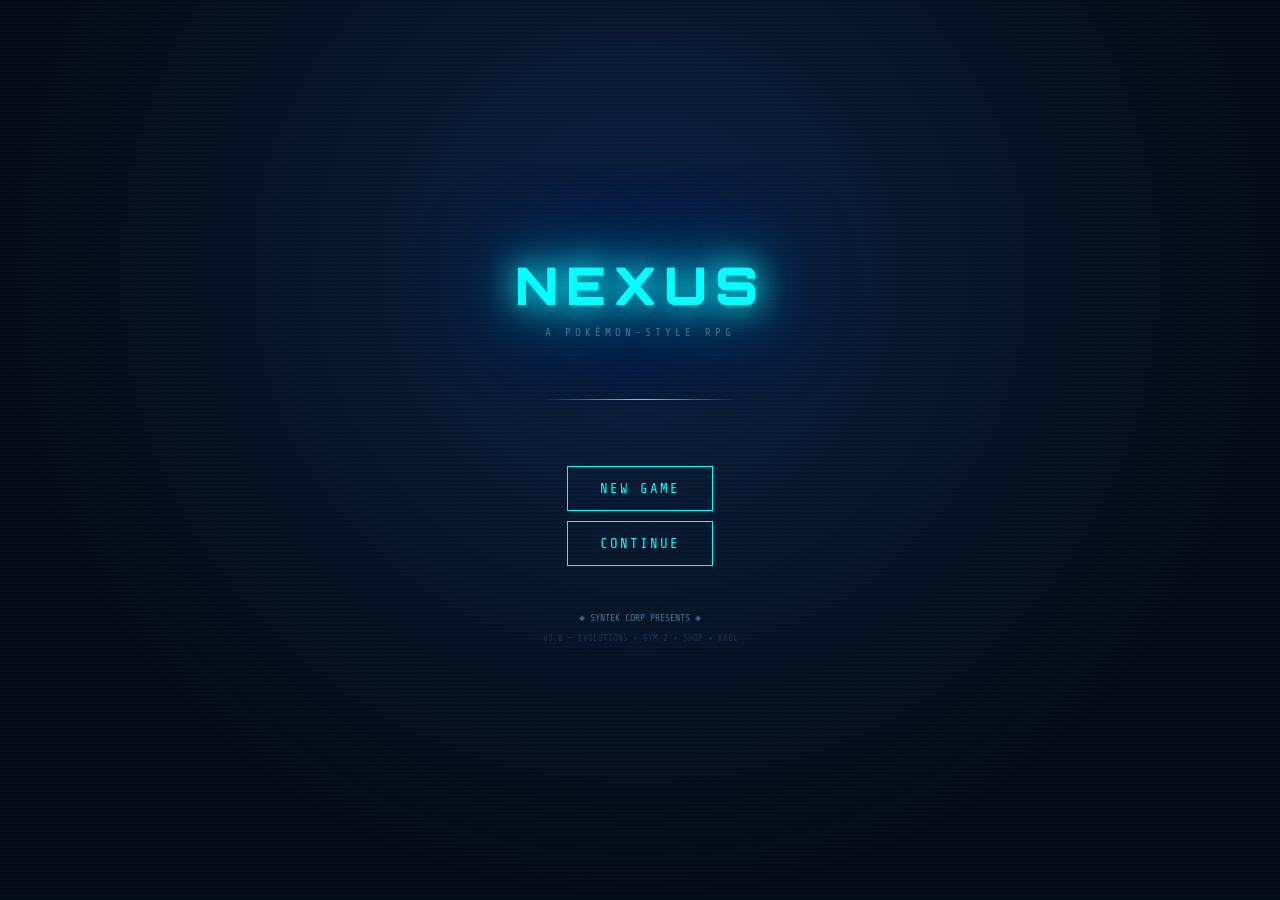
==== index.html @ 81ac3ad4 "Add files via upload" ====
<!DOCTYPE html>
<html lang="en">
<head>
<meta charset="UTF-8">
<meta name="viewport" content="width=device-width, initial-scale=1.0, user-scalable=no">
<title>NEXUS — A Pokémon-Style RPG</title>
<link rel="stylesheet" href="style.css">
</head>
<body>
  <div class="scan-line"></div>

  <!-- TITLE -->
  <div id="screen-title" class="screen active">
    <div class="title-logo">NEXUS</div>
    <div class="title-sub">A POKÉMON-STYLE RPG</div>
    <div class="title-deco"></div>
    <button class="btn" onclick="startGame()">NEW GAME</button>
    <button class="btn" onclick="loadGame()" style="margin-top:4px;">CONTINUE</button>
    <div style="font-size:10px;color:var(--textdim);margin-top:36px;text-align:center;line-height:2;">
      ◈ SYNTEK CORP PRESENTS ◈<br>
      <span style="font-size:9px;color:#1a3050;">v3.0 — EVOLUTIONS + GYM 2 + SHOP + KAEL</span>
    </div>
  </div>

  <!-- INTRO CINEMATIC -->
  <div id="screen-intro" class="screen">
    <div class="intro-art" id="intro-art">
      <span id="intro-emoji">🌆</span>
      <div class="intro-speaker" id="intro-speaker">NARRATOR</div>
    </div>
    <div class="dialogue-box">
      <div class="dialogue-text" id="dialogue-text"></div>
      <div class="dialogue-continue" id="dialogue-continue" onclick="advanceDialogue()">TAP TO CONTINUE ▼</div>
    </div>
  </div>

  <!-- NAME ENTRY -->
  <div id="screen-name" class="screen">
    <div class="name-title">IDENTIFY YOURSELF, TRAINER</div>
    <div style="font-size:11px;color:var(--textdim);margin-bottom:20px;text-align:center;line-height:2;">
      Professor Ada needs to know<br>who she's dealing with.
    </div>
    <input class="name-input" id="name-input" type="text" maxlength="10"
      placeholder="YOUR NAME" autocomplete="off" spellcheck="false">
    <button class="btn" onclick="confirmName()" style="margin-top:20px;">CONFIRM</button>
  </div>

  <!-- STARTER SELECTION -->
  <div id="screen-starter" class="screen">
    <div class="starter-title">CHOOSE YOUR PARTNER</div>
    <div style="font-size:11px;color:var(--textdim);text-align:center;line-height:1.8;margin-bottom:12px;">
      Three Pokémon. Only one is yours.<br>They can sense your intentions.
    </div>
    <div class="starter-cards">
      <div class="starter-card" onclick="selectStarter(0)" id="card-0">
        <div class="starter-emoji">🌿</div>
        <div class="starter-name">SPROUTEX</div>
        <div class="starter-type">Grass/Steel</div>
        <div class="starter-desc">Patient and defensive. Razor-sharp metal leaves.</div>
      </div>
      <div class="starter-card" onclick="selectStarter(1)" id="card-1">
        <div class="starter-emoji">🔥</div>
        <div class="starter-name">EMBRIT</div>
        <div class="starter-type">Fire/Electric</div>
        <div class="starter-desc">Brave and reckless. Plasma vents on its back.</div>
      </div>
      <div class="starter-card" onclick="selectStarter(2)" id="card-2">
        <div class="starter-emoji">💧</div>
        <div class="starter-name">AQUIBIT</div>
        <div class="starter-type">Water/Psychic</div>
        <div class="starter-desc">Calm and intelligent. Neural interface fin.</div>
      </div>
    </div>
    <div id="starter-confirm" style="display:none;flex-direction:column;align-items:center;gap:10px;margin-top:14px;width:100%;">
      <div id="starter-confirm-text" style="font-size:11px;color:var(--accent);text-align:center;line-height:1.8;"></div>
      <button class="btn" onclick="confirmStarter()">CHOOSE THIS PARTNER</button>
      <button class="btn btn-pink btn-sm" onclick="cancelStarter()">GO BACK</button>
    </div>
  </div>

  <!-- OVERWORLD -->
  <div id="screen-overworld" class="screen">
    <div class="ow-header">
      <div class="ow-location" id="ow-location">BOOTVILLE</div>
      <div class="ow-party-info" id="ow-party-info"></div>
    </div>
    <canvas id="map-canvas"></canvas>
    <div class="ow-controls">
      <button class="dpad-btn dpad-up"    ontouchstart="e=>e.preventDefault()" onclick="move('up')">▲</button>
      <button class="dpad-btn dpad-left"  onclick="move('left')">◀</button>
      <button class="dpad-btn dpad-down"  onclick="move('down')">▼</button>
      <button class="dpad-btn dpad-right" onclick="move('right')">▶</button>
      <button class="dpad-btn btn-bag"    onclick="openBag()">BAG</button>
      <button class="dpad-btn btn-party"  onclick="openParty()">👥</button>
      <button class="dpad-btn btn-menu"   onclick="openMenu()">MENU / SAVE</button>
    </div>
  </div>

  <!-- NPC DIALOGUE -->
  <div id="screen-npc" class="screen">
    <div class="npc-scene" id="npc-scene">
      <span id="npc-emoji" style="font-size:72px;">👩‍🔬</span>
      <div class="intro-speaker" id="npc-speaker">???</div>
    </div>
    <div class="npc-dialogue-box">
      <div class="dialogue-text" id="npc-text" style="font-size:13px;"></div>
      <div id="npc-choices" style="margin-top:10px;"></div>
      <div class="dialogue-continue" id="npc-continue" onclick="advanceNPC()" style="margin-top:10px;">TAP TO CONTINUE ▼</div>
    </div>
  </div>

  <!-- BATTLE -->
  <div id="screen-battle" class="screen">
    <div class="battle-scene" id="battle-scene">
      <div class="battle-bg-grid" id="battle-bg"></div>
      <div style="position:absolute;top:14px;left:14px;">
        <div class="battle-info">
          <div class="battle-pname" id="enemy-name">GLITCHLING</div>
          <div class="battle-level" id="enemy-level">Lv.3</div>
          <div class="hp-bar-wrap">
            <div class="hp-label"><span>HP</span><span id="enemy-hp-text">20/20</span></div>
            <div class="hp-bar"><div class="hp-fill" id="enemy-hp-bar" style="width:100%"></div></div>
          </div>
        </div>
      </div>
        <div style="position:absolute;top:14px;right:20px;">
          <div class="battle-sprite enemy-sprite" id="enemy-sprite"></div>
        </div>
        <div style="position:absolute;bottom:14px;left:20px;">
          <div class="battle-sprite" id="player-sprite"></div>
        </div>
      <div style="position:absolute;bottom:14px;right:14px;">
        <div class="battle-info">
          <div class="battle-pname" id="player-battle-name">SPROUTEX</div>
          <div class="battle-level" id="player-battle-level">Lv.5</div>
          <div class="hp-bar-wrap">
            <div class="hp-label"><span>HP</span><span id="player-hp-text">30/30</span></div>
            <div class="hp-bar"><div class="hp-fill" id="player-hp-bar" style="width:100%"></div></div>
          </div>
        </div>
      </div>
      <!-- catch ball animation overlay -->
      <div class="catch-ball" id="catch-ball">🔵</div>
    </div>

    <div class="battle-log">
      <div class="battle-log-text" id="battle-log">Battle started!</div>
    </div>

    <div class="battle-actions" id="battle-actions">
      <div class="battle-menu-label">WHAT WILL YOU DO?</div>
      <div class="battle-main-menu">
        <button class="main-menu-btn" onclick="showMoveMenu()">⚔ FIGHT</button>
        <button class="main-menu-btn" id="btn-catch" onclick="openCatchMenu()">🔵 CATCH</button>
        <button class="main-menu-btn" onclick="openBagInBattle()">💊 BAG</button>
        <button class="main-menu-btn" onclick="openSwitchMenu()">👥 SWITCH</button>
        <button class="main-menu-btn" id="btn-run" onclick="tryRun()" style="grid-column:1/-1;">↩ RUN</button>
      </div>
    </div>

    <div class="battle-actions" id="battle-moves" style="display:none;">
      <div class="battle-menu-label">CHOOSE A MOVE</div>
      <div class="move-grid" id="move-grid"></div>
      <button class="btn btn-pink btn-sm" onclick="hideMoveMenu()" style="margin-top:6px;width:100%;">← BACK</button>
    </div>

    <div class="battle-actions" id="battle-catch-menu" style="display:none;">
      <div class="battle-menu-label">THROW WHICH BALL?</div>
      <div id="ball-options" style="display:flex;flex-direction:column;gap:6px;"></div>
      <button class="btn btn-pink btn-sm" onclick="hideCatchMenu()" style="margin-top:6px;width:100%;">← BACK</button>
    </div>

    <div class="battle-actions" id="battle-bag-menu" style="display:none;">
      <div class="battle-menu-label">USE AN ITEM</div>
      <div id="battle-bag-options" style="display:flex;flex-direction:column;gap:6px;overflow-y:auto;max-height:140px;"></div>
      <button class="btn btn-pink btn-sm" onclick="hideBagInBattle()" style="margin-top:6px;width:100%;">← BACK</button>
    </div>

    <div class="battle-actions" id="battle-switch-menu" style="display:none;">
      <div class="battle-menu-label">SWITCH POKÉMON</div>
      <div id="switch-options" style="display:flex;flex-direction:column;gap:6px;overflow-y:auto;max-height:160px;"></div>
      <button class="btn btn-pink btn-sm" onclick="hideSwitchMenu()" style="margin-top:6px;width:100%;">← BACK</button>
    </div>
  </div>

  <!-- RESULT -->
  <div id="screen-result" class="screen">
    <div class="result-title" id="result-title">VICTORY!</div>
    <div class="result-detail" id="result-detail"></div>
    <button class="btn" id="result-btn" onclick="afterBattle()">CONTINUE</button>
  </div>

  <!-- BAG -->
  <div id="screen-bag" class="screen">
    <div class="bag-header">
      <div class="bag-title">BAG</div>
      <button class="btn btn-sm btn-pink" onclick="closeBag()">✕ CLOSE</button>
    </div>
    <div class="bag-list" id="bag-list"></div>
  </div>

  <!-- PARTY -->
  <div id="screen-party" class="screen">
    <div class="party-header">
      <div class="party-title">YOUR PARTY</div>
      <button class="btn btn-sm" onclick="closeParty()" style="border-color:#aa88ff;color:#aa88ff;">✕ CLOSE</button>
    </div>
    <div class="party-list" id="party-list"></div>
  </div>

  <!-- BADGES -->
  <div id="screen-badges" class="screen">
    <div class="badges-title">BADGE CASE</div>
    <div class="badge-grid" id="badge-grid"></div>
    <button class="btn btn-sm btn-pink" onclick="showScreen('overworld');drawMap();" style="margin-top:12px;">← BACK</button>
  </div>

  <!-- POKÉMON CENTER -->
  <div id="screen-center" class="screen">
    <div style="font-size:60px;">🏥</div>
    <div class="center-title">POKÉMON CENTER</div>
    <div style="font-size:12px;color:var(--textdim);text-align:center;line-height:2;">
      Nurse Joy will restore<br>your Pokémon to full health.
    </div>
    <button class="btn" onclick="healParty()">HEAL PARTY</button>
    <button class="btn btn-pink btn-sm" onclick="showScreen('overworld');drawMap();">← EXIT</button>
  </div>

  <!-- GYM INTRO -->
  <div id="screen-gym" class="screen">
    <div class="gym-header">
      <div class="gym-badge-preview" id="gym-badge-emoji">⚡</div>
      <div>
        <div class="gym-title" id="gym-title">GRIDLOCK GYM</div>
        <div style="font-size:10px;color:var(--textdim);letter-spacing:2px;" id="gym-subtitle">LEADER: ZARA — ELECTRIC TYPE</div>
      </div>
    </div>
    <div style="flex:1;display:flex;align-items:center;justify-content:center;font-size:80px;" id="gym-leader-emoji">👩</div>
    <div style="padding:20px;background:var(--panel);border-top:1px solid #1a3050;width:100%;">
      <div class="intro-speaker" id="gym-leader-name" style="margin-bottom:10px;">ZARA</div>
      <div id="gym-dialogue-text" style="font-size:13px;line-height:1.8;color:var(--text);margin-bottom:14px;"></div>
      <button class="btn btn-gold" id="gym-btn-battle" onclick="startGymBattle()" style="width:100%;">⚔ BATTLE!</button>
      <button class="btn btn-pink btn-sm" onclick="showScreen('overworld');drawMap();" style="width:100%;margin-top:6px;">← LEAVE GYM</button>
    </div>
  </div>


  <!-- EVOLVE SCREEN -->
  <div id="screen-evolve" class="screen">
    <div class="evolve-title">EVOLUTION!</div>
    <div class="evolve-from" id="evolve-from-emoji" style="width:96px;height:96px;display:flex;align-items:center;justify-content:center;"></div>
    <div style="font-family:'Orbitron',sans-serif;font-size:11px;color:var(--textdim);margin:4px 0;" id="evolve-from-name">SPROUTEX</div>
    <div class="evolve-arrow">▼▼▼</div>
    <div class="evolve-to" id="evolve-to-emoji" style="width:96px;height:96px;display:flex;align-items:center;justify-content:center;"></div>
    <div style="font-family:'Orbitron',sans-serif;font-size:14px;color:var(--accent);margin:4px 0;" id="evolve-to-name">THORNEX</div>
    <div style="font-size:11px;color:var(--textdim);margin-top:6px;" id="evolve-type-text">Grass/Steel</div>
    <div style="font-size:11px;color:var(--accent2);margin-top:16px;text-align:center;line-height:2;" id="evolve-stat-text"></div>
    <button class="btn" id="evolve-continue-btn" style="margin-top:20px;display:none;" onclick="finishEvolve()">AWESOME! ▶</button>
  </div>

  <!-- SHOP SCREEN -->
  <div id="screen-shop" class="screen">
    <div class="shop-header">
      <div class="shop-title">🛒 ITEM SHOP</div>
      <div class="shop-money" id="shop-money">💰 0 NC</div>
    </div>
    <div class="shop-list" id="shop-list"></div>
    <div style="padding:10px;">
      <button class="btn btn-pink btn-sm" onclick="closeShop()" style="width:100%;">← LEAVE SHOP</button>
    </div>
  </div>

</div>

<script src="js/data.js"></script>
<script src="js/engine.js"></script>
<script src="js/ui.js"></script>
</body>
</html>
---- style.css ----
/* ═══════════════════════════════════════════════ */
/* NEXUS — style.css                               */
/* ═══════════════════════════════════════════════ */

  @import url('https://fonts.googleapis.com/css2?family=Share+Tech+Mono&family=Orbitron:wght@400;700;900&display=swap');
  :root {
    --bg:#050a14; --panel:#0a1628; --border:#00ffff; --accent:#00ffff;
    --accent2:#ff00aa; --text:#c8e6ff; --textdim:#4a7090;
    --hp-green:#00ff88; --hp-yellow:#ffdd00; --hp-red:#ff3355;
  }
  *{box-sizing:border-box;margin:0;padding:0;}
  body{background:var(--bg);color:var(--text);font-family:'Share Tech Mono',monospace;
    display:flex;align-items:center;justify-content:center;min-height:100vh;overflow:hidden;user-select:none;}
  #game-container{width:min(480px,100vw);height:min(720px,100vh);position:relative;
    overflow:hidden;border:2px solid var(--border);
    box-shadow:0 0 40px #00ffff44,inset 0 0 40px #00000088;background:var(--bg);}
  .screen{position:absolute;inset:0;display:none;flex-direction:column;
    align-items:center;justify-content:center;padding:24px;animation:fadeIn .4s ease;}
  .screen.active{display:flex;}
  @keyframes fadeIn{from{opacity:0}to{opacity:1}}
  @keyframes slideUp{from{opacity:0;transform:translateY(20px)}to{opacity:1;transform:none}}
  @keyframes pulse{0%,100%{opacity:1}50%{opacity:.4}}
  @keyframes shake{0%,100%{transform:translateX(0)}25%{transform:translateX(-8px)}75%{transform:translateX(8px)}}
  @keyframes ballBounce{0%{transform:translateY(0) rotate(0)}30%{transform:translateY(-30px) rotate(180deg)}60%{transform:translateY(0) rotate(360deg)}80%{transform:translateY(-10px) rotate(400deg)}100%{transform:translateY(0) rotate(360deg)}}
  .scan-line{position:absolute;inset:0;background:linear-gradient(transparent 50%,rgba(0,255,255,.015) 50%);background-size:100% 4px;pointer-events:none;z-index:999;}

  /* TITLE */
  #screen-title{background:radial-gradient(ellipse at 50% 30%,#0a2040,#050a14 70%);}
  .title-logo{font-family:'Orbitron',sans-serif;font-size:52px;font-weight:900;color:var(--accent);
    text-shadow:0 0 30px var(--accent),0 0 60px var(--accent),0 0 100px #0055ff;
    letter-spacing:8px;text-align:center;margin-bottom:8px;}
  .title-sub{font-size:11px;color:var(--textdim);letter-spacing:4px;margin-bottom:60px;text-align:center;}
  .title-deco{width:200px;height:1px;background:linear-gradient(90deg,transparent,var(--accent),transparent);margin-bottom:60px;}

  /* BUTTONS */
  .btn{font-family:'Share Tech Mono',monospace;font-size:14px;letter-spacing:2px;padding:14px 32px;
    border:1px solid var(--accent);background:transparent;color:var(--accent);cursor:pointer;
    position:relative;transition:all .2s;text-transform:uppercase;margin:6px;width:auto;}
  .btn:hover,.btn:active{background:var(--accent);color:var(--bg);box-shadow:0 0 20px var(--accent);}
  .btn-pink{border-color:var(--accent2);color:var(--accent2);}
  .btn-pink:hover,.btn-pink:active{background:var(--accent2);color:var(--bg);box-shadow:0 0 20px var(--accent2);}
  .btn-gold{border-color:#ffdd00;color:#ffdd00;}
  .btn-gold:hover,.btn-gold:active{background:#ffdd00;color:var(--bg);}
  .btn-sm{padding:8px 16px;font-size:11px;margin:3px;}

  /* DIALOGUE */
  #screen-intro{background:var(--bg);justify-content:flex-end;padding:0;}
  .intro-art{position:absolute;top:0;left:0;right:0;height:62%;display:flex;align-items:center;
    justify-content:center;font-size:80px;background:linear-gradient(180deg,#0a1628,#050a14);
    border-bottom:1px solid #1a3050;flex-direction:column;gap:8px;}
  .intro-speaker{font-family:'Orbitron',sans-serif;font-size:11px;color:var(--accent);
    letter-spacing:3px;padding:4px 12px;border:1px solid var(--accent);margin-bottom:4px;}
  .dialogue-box{position:absolute;bottom:0;left:0;right:0;height:40%;background:var(--panel);
    border-top:2px solid var(--border);padding:20px 24px 16px;display:flex;flex-direction:column;justify-content:space-between;}
  .dialogue-text{font-size:13px;line-height:1.8;color:var(--text);min-height:80px;}
  .dialogue-continue{text-align:right;color:var(--accent);font-size:11px;animation:pulse 1s infinite;cursor:pointer;}

  /* NAME */
  #screen-name{gap:20px;background:var(--panel);}
  .name-title{font-family:'Orbitron',sans-serif;font-size:13px;letter-spacing:4px;color:var(--accent);}
  .name-input{background:transparent;border:none;border-bottom:2px solid var(--accent);color:var(--text);
    font-family:'Share Tech Mono',monospace;font-size:24px;text-align:center;width:240px;outline:none;padding:8px;letter-spacing:4px;}

  /* STARTER */
  #screen-starter{gap:16px;background:var(--panel);padding:20px;}
  .starter-title{font-family:'Orbitron',sans-serif;font-size:12px;letter-spacing:3px;color:var(--accent);text-align:center;}
  .starter-cards{display:flex;gap:10px;width:100%;}
  .starter-card{flex:1;border:1px solid var(--textdim);padding:12px 8px;text-align:center;cursor:pointer;
    transition:all .2s;background:var(--bg);border-radius:4px;}
  .starter-card:hover,.starter-card.selected{border-color:var(--accent);box-shadow:0 0 16px #00ffff33;transform:translateY(-4px);}
  .starter-emoji{font-size:36px;margin-bottom:8px;}
  .starter-name{font-family:'Orbitron',sans-serif;font-size:10px;color:var(--accent);letter-spacing:1px;margin-bottom:4px;}
  .starter-type{font-size:10px;color:var(--textdim);}
  .starter-desc{font-size:9px;color:var(--textdim);margin-top:6px;line-height:1.5;}

  /* OVERWORLD */
  #screen-overworld{padding:0;flex-direction:column;justify-content:flex-start;}
  .ow-header{width:100%;background:var(--panel);border-bottom:1px solid #1a3050;padding:6px 12px;
    display:flex;justify-content:space-between;align-items:center;flex-shrink:0;}
  .ow-location{font-family:'Orbitron',sans-serif;font-size:10px;color:var(--accent);letter-spacing:2px;}
  .ow-party-info{font-size:10px;color:var(--textdim);}
  #map-canvas{flex:1;display:block;image-rendering:pixelated;}
  .ow-controls{width:100%;background:var(--panel);border-top:1px solid #1a3050;padding:8px;
    display:grid;grid-template-columns:1fr 1fr 1fr 1fr 1fr;grid-template-rows:1fr 1fr;gap:5px;height:120px;flex-shrink:0;}
  .dpad-btn{background:#0a1628;border:1px solid #1a3050;color:var(--text);font-size:16px;
    cursor:pointer;border-radius:4px;display:flex;align-items:center;justify-content:center;
    transition:all .1s;-webkit-tap-highlight-color:transparent;}
  .dpad-btn:active{background:var(--accent);color:var(--bg);}
  .dpad-up{grid-column:2;grid-row:1;}
  .dpad-left{grid-column:1;grid-row:2;}
  .dpad-down{grid-column:2;grid-row:2;}
  .dpad-right{grid-column:3;grid-row:2;}
  .btn-bag{grid-column:4;grid-row:1;background:#0a2020;border-color:#00ff88;color:#00ff88;font-size:10px;letter-spacing:1px;}
  .btn-party{grid-column:5;grid-row:1;background:#0a1030;border-color:#aa88ff;color:#aa88ff;font-size:10px;}
  .btn-menu{grid-column:4;grid-row:2;grid-column-end:6;background:#0a1020;border-color:var(--textdim);color:var(--textdim);font-size:10px;letter-spacing:1px;}

  /* BATTLE */
  #screen-battle{padding:0;flex-direction:column;background:#030810;}
  .battle-scene{width:100%;height:250px;position:relative;
    background:linear-gradient(180deg,#050f20,#0a1628 60%,#0d1f38);
    border-bottom:2px solid #1a3050;overflow:hidden;flex-shrink:0;}
  .battle-bg-grid{position:absolute;inset:0;
    background-image:linear-gradient(rgba(0,255,255,.05) 1px,transparent 1px),
    linear-gradient(90deg,rgba(0,255,255,.05) 1px,transparent 1px);background-size:30px 30px;}
  .battle-info{padding:4px 14px;background:var(--panel);border:1px solid #1a3050;
    border-radius:4px;min-width:155px;text-align:left;}
  .battle-pname{font-family:'Orbitron',sans-serif;font-size:11px;color:var(--text);letter-spacing:1px;}
  .battle-level{font-size:10px;color:var(--textdim);}
  .hp-bar-wrap{margin-top:4px;}
  .hp-label{font-size:9px;color:var(--textdim);display:flex;justify-content:space-between;}
  .hp-bar{height:6px;background:#1a3050;border-radius:3px;overflow:hidden;margin-top:2px;}
  .hp-fill{height:100%;background:var(--hp-green);border-radius:3px;transition:width .5s,background .5s;}
  .battle-sprite{width:88px;height:88px;display:flex;align-items:center;justify-content:center;
    filter:drop-shadow(0 0 14px rgba(0,255,255,.45));animation:slideUp .5s ease;flex-shrink:0;}
  .battle-sprite svg{width:100%;height:100%;}
  .enemy-sprite{filter:drop-shadow(0 0 14px rgba(255,0,170,.55));}
  @keyframes spriteHit{0%{filter:brightness(1) drop-shadow(0 0 8px #fff)}40%{filter:brightness(12) saturate(0) drop-shadow(0 0 20px #fff)}100%{filter:brightness(1)}}
  @keyframes spriteShake{0%,100%{transform:translateX(0)}20%{transform:translateX(-8px)}40%{transform:translateX(8px)}60%{transform:translateX(-5px)}80%{transform:translateX(5px)}}
  @keyframes enemySpriteIn{from{opacity:0;transform:translateX(40px)}to{opacity:1;transform:none}}
  @keyframes playerSpriteIn{from{opacity:0;transform:translateX(-40px)}to{opacity:1;transform:none}}
  .sprite-hit{animation:spriteHit .35s ease!important;}
  .sprite-shake{animation:spriteShake .4s ease!important;}
  .enemy-sprite{animation:enemySpriteIn .5s ease;}
  .battle-sprite:not(.enemy-sprite){animation:playerSpriteIn .5s ease;}
  .battle-log{padding:10px 16px;height:72px;overflow:hidden;border-bottom:1px solid #1a3050;flex-shrink:0;}
  .battle-log-text{font-size:12px;line-height:1.7;color:var(--text);white-space:pre-wrap;}
  .battle-actions{flex:1;display:flex;flex-direction:column;padding:10px;gap:6px;overflow:hidden;}
  .battle-menu-label{font-family:'Orbitron',sans-serif;font-size:10px;color:var(--textdim);letter-spacing:2px;}
  .move-grid{display:grid;grid-template-columns:1fr 1fr;gap:6px;}
  .move-btn{background:#0a1628;border:1px solid #1a3050;color:var(--text);font-family:'Share Tech Mono',monospace;
    font-size:11px;padding:10px 8px;cursor:pointer;text-align:left;transition:all .15s;border-radius:3px;line-height:1.4;}
  .move-btn:hover,.move-btn:active{border-color:var(--accent);color:var(--accent);background:#0a2030;}
  .move-type{font-size:9px;color:var(--textdim);display:block;margin-top:2px;}
  .battle-main-menu{display:grid;grid-template-columns:1fr 1fr;gap:8px;}
  .main-menu-btn{background:#0a1628;border:1px solid #1a3050;color:var(--text);font-family:'Share Tech Mono',monospace;
    font-size:13px;padding:14px;cursor:pointer;text-align:center;transition:all .15s;border-radius:3px;letter-spacing:2px;}
  .main-menu-btn:hover,.main-menu-btn:active{border-color:var(--accent);color:var(--accent);box-shadow:0 0 12px #00ffff22;}
  .main-menu-btn.disabled{opacity:.4;cursor:not-allowed;}

  /* CATCH ANIMATION */
  .catch-ball{font-size:40px;position:absolute;top:50%;left:50%;transform:translate(-50%,-50%);
    display:none;z-index:50;animation:ballBounce .8s ease;}
  .catch-shake{animation:shake .3s ease;}

  /* BAG SCREEN */
  #screen-bag{padding:0;flex-direction:column;background:var(--panel);}
  .bag-header{width:100%;padding:14px 20px;border-bottom:1px solid #1a3050;display:flex;justify-content:space-between;align-items:center;}
  .bag-title{font-family:'Orbitron',sans-serif;font-size:13px;color:var(--accent);letter-spacing:3px;}
  .bag-list{flex:1;overflow-y:auto;width:100%;padding:10px;}
  .bag-item{display:flex;justify-content:space-between;align-items:center;padding:14px 16px;
    border:1px solid #1a3050;margin-bottom:8px;cursor:pointer;transition:all .2s;border-radius:3px;}
  .bag-item:hover,.bag-item:active{border-color:var(--accent);background:#0a2030;}
  .bag-item-name{font-size:13px;color:var(--text);}
  .bag-item-count{font-size:12px;color:var(--accent);}
  .bag-item-desc{font-size:10px;color:var(--textdim);margin-top:3px;}

  /* PARTY SCREEN */
  #screen-party{padding:0;flex-direction:column;background:var(--panel);}
  .party-header{width:100%;padding:14px 20px;border-bottom:1px solid #1a3050;display:flex;justify-content:space-between;align-items:center;}
  .party-title{font-family:'Orbitron',sans-serif;font-size:13px;color:#aa88ff;letter-spacing:3px;}
  .party-list{flex:1;overflow-y:auto;width:100%;padding:10px;}
  .party-card{display:flex;align-items:center;gap:12px;padding:12px 16px;border:1px solid #1a3050;
    margin-bottom:8px;border-radius:4px;background:var(--bg);}
  .party-card.lead{border-color:var(--accent);}
  .party-emoji{font-size:36px;}
  .party-info{flex:1;}
  .party-name{font-family:'Orbitron',sans-serif;font-size:11px;color:var(--text);letter-spacing:1px;}
  .party-stats{font-size:10px;color:var(--textdim);margin-top:3px;line-height:1.6;}
  .party-hp-bar{height:5px;background:#1a3050;border-radius:3px;overflow:hidden;margin-top:4px;}
  .party-hp-fill{height:100%;background:var(--hp-green);border-radius:3px;}

  /* NPC/GYM DIALOGUE */
  #screen-npc{padding:0;flex-direction:column;justify-content:flex-end;}
  .npc-scene{flex:1;display:flex;align-items:center;justify-content:center;font-size:72px;
    background:linear-gradient(180deg,#0a1628,#050a14);border-bottom:1px solid #1a3050;flex-direction:column;gap:8px;}
  .npc-dialogue-box{width:100%;background:var(--panel);border-top:2px solid var(--border);padding:18px 22px;min-height:42%;}

  /* GYM SCREEN */
  #screen-gym{padding:0;flex-direction:column;background:var(--bg);}
  .gym-header{width:100%;background:var(--panel);border-bottom:2px solid var(--accent2);padding:14px 20px;
    display:flex;align-items:center;gap:12px;flex-shrink:0;}
  .gym-title{font-family:'Orbitron',sans-serif;font-size:14px;color:var(--accent2);letter-spacing:3px;}
  .gym-badge-preview{font-size:28px;}

  /* POKECENTER */
  #screen-center{gap:16px;text-align:center;background:var(--panel);}
  .center-title{font-family:'Orbitron',sans-serif;font-size:16px;color:#ff99cc;letter-spacing:3px;}

  /* RESULT */
  #screen-result{gap:20px;text-align:center;}
  .result-title{font-family:'Orbitron',sans-serif;font-size:28px;font-weight:900;letter-spacing:4px;}
  .result-win{color:var(--accent);text-shadow:0 0 30px var(--accent);}
  .result-lose{color:var(--accent2);text-shadow:0 0 30px var(--accent2);}
  .result-detail{font-size:12px;color:var(--textdim);line-height:2.2;}

  /* BADGE SCREEN */
  #screen-badges{gap:16px;background:var(--panel);padding:24px;}
  .badges-title{font-family:'Orbitron',sans-serif;font-size:13px;color:var(--accent2);letter-spacing:3px;margin-bottom:8px;}
  .badge-grid{display:grid;grid-template-columns:repeat(4,1fr);gap:12px;width:100%;}
  .badge-slot{border:1px solid #1a3050;padding:14px 8px;text-align:center;border-radius:4px;background:var(--bg);}
  .badge-slot.earned{border-color:var(--accent2);box-shadow:0 0 12px #ff00aa44;}
  .badge-emoji{font-size:28px;opacity:.3;}
  .badge-slot.earned .badge-emoji{opacity:1;}
  .badge-name{font-size:9px;color:var(--textdim);margin-top:4px;letter-spacing:1px;}
  .badge-slot.earned .badge-name{color:var(--accent2);}

  /* NOTIFICATION */
  .notif{position:absolute;top:55px;left:50%;transform:translateX(-50%);background:var(--panel);
    border:1px solid var(--accent);color:var(--accent);font-size:11px;letter-spacing:2px;
    padding:8px 20px;z-index:200;animation:slideUp .3s ease,fadeOut .5s ease 2.2s forwards;white-space:nowrap;}
  @keyframes fadeOut{to{opacity:0;pointer-events:none;}}

  /* CHOICE BOX */
  .choice-btn{background:#0a1628;border:1px solid #1a3050;color:var(--text);font-family:'Share Tech Mono',monospace;
    font-size:12px;padding:12px 16px;cursor:pointer;text-align:left;transition:all .15s;letter-spacing:1px;width:100%;margin-top:6px;}
  .choice-btn:hover,.choice-btn:active{border-color:var(--accent);color:var(--accent);padding-left:24px;}
  .choice-btn::before{content:'▶  ';color:var(--accent);}

  /* TYPE COLORS */
  .type-electric{color:#ffdd00;} .type-fire{color:#ff6633;} .type-water{color:#33aaff;}
  .type-grass{color:#44dd44;} .type-steel{color:#aabbcc;} .type-psychic{color:#ff44aa;}
  .type-dark{color:#8866bb;} .type-ghost{color:#9955bb;} .type-normal{color:#aaa;}
  .type-synth{color:#ff00aa;} .type-poison{color:#aa44aa;} .type-flying{color:#88aaff;}
  .switch-card{display:flex;align-items:center;gap:10px;padding:10px 12px;background:#0a1628;
    border:1px solid #1a3050;cursor:pointer;transition:all .15s;border-radius:3px;}
  .switch-card:hover,.switch-card:active{border-color:#aa88ff;background:#0a1030;}
  .switch-card.fainted{opacity:.4;cursor:not-allowed;}
  .switch-card.active-lead{border-color:var(--accent);cursor:not-allowed;opacity:.6;}
  .switch-card-emoji{font-size:28px;}
  .switch-card-info{flex:1;}
  .switch-card-name{font-family:'Orbitron',sans-serif;font-size:10px;color:var(--text);letter-spacing:1px;}
  .switch-card-stats{font-size:10px;color:var(--textdim);margin-top:2px;}
  .switch-hp-bar{height:4px;background:#1a3050;border-radius:2px;overflow:hidden;margin-top:4px;}
  .switch-hp-fill{height:100%;background:var(--hp-green);border-radius:2px;}

  ::-webkit-scrollbar{width:3px;} ::-webkit-scrollbar-thumb{background:var(--textdim);}

  /* EVOLVE SCREEN */
  #screen-evolve{background:radial-gradient(ellipse at 50% 40%,#0a0a2a,#050a14 70%);}
  .evolve-from{font-size:72px;animation:pulse 1s infinite;}
  .evolve-arrow{font-family:'Orbitron',sans-serif;font-size:22px;color:var(--accent);
    letter-spacing:4px;margin:10px 0;animation:pulse .6s infinite;}
  .evolve-to{font-size:72px;animation:fadeIn 1s ease;}
  .evolve-title{font-family:'Orbitron',sans-serif;font-size:13px;color:var(--accent);
    letter-spacing:4px;margin-bottom:20px;}
  .evolve-flash{animation:evolveFlash .4s ease;}
  @keyframes evolveFlash{0%{filter:brightness(1)}50%{filter:brightness(8) saturate(0)}100%{filter:brightness(1)}}

  /* SHOP SCREEN */
  #screen-shop{padding:0;flex-direction:column;background:var(--panel);}
  .shop-header{width:100%;padding:14px 20px;border-bottom:2px solid #ffdd00;display:flex;justify-content:space-between;align-items:center;}
  .shop-title{font-family:'Orbitron',sans-serif;font-size:13px;color:#ffdd00;letter-spacing:3px;}
  .shop-money{font-size:12px;color:#ffdd00;}
  .shop-list{flex:1;overflow-y:auto;width:100%;padding:10px;}
  .shop-item{display:flex;justify-content:space-between;align-items:center;padding:14px 16px;
    border:1px solid #1a3050;margin-bottom:8px;cursor:pointer;transition:all .2s;border-radius:3px;}
  .shop-item:hover,.shop-item:active{border-color:#ffdd00;background:#1a1400;}
  .shop-item-info{flex:1;}
  .shop-item-name{font-size:13px;color:var(--text);}
  .shop-item-desc{font-size:10px;color:var(--textdim);margin-top:3px;}
  .shop-item-price{font-size:13px;color:#ffdd00;margin-left:12px;}

  /* ROUTE SCREEN */
  #screen-route{padding:0;flex-direction:column;justify-content:flex-end;}
  .route-art{flex:1;display:flex;align-items:center;justify-content:center;
    background:linear-gradient(180deg,#050a14,#0a1a0a);border-bottom:1px solid #1a3050;
    flex-direction:column;gap:8px;font-size:64px;}
</style>
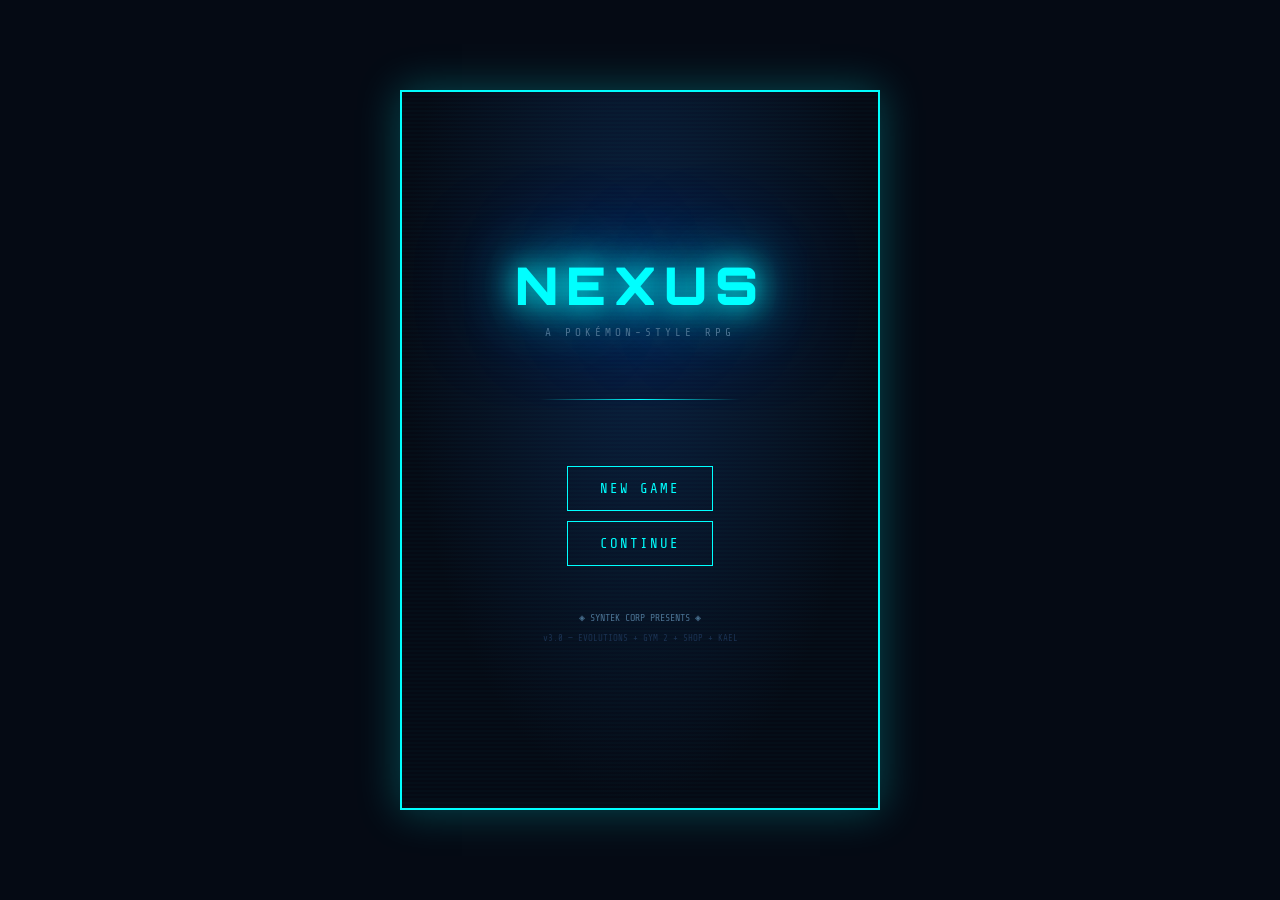
==== commit aa6bc090: "Add files via upload" ====
--- a/index.html
+++ b/index.html
@@ -7,6 +7,7 @@
 <link rel="stylesheet" href="style.css">
 </head>
 <body>
+  <div id="game-container">
   <div class="scan-line"></div>
 
   <!-- TITLE -->
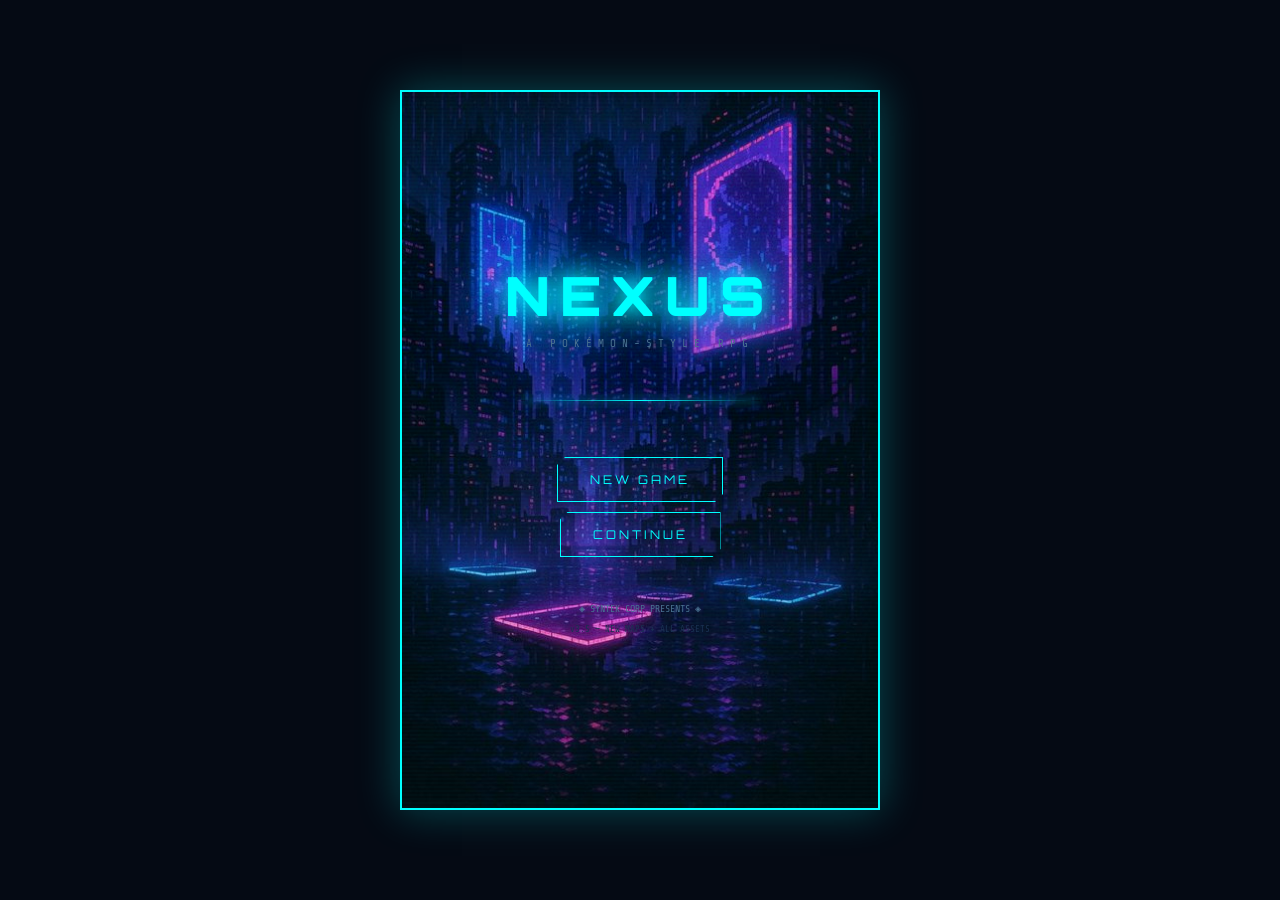
==== commit 41ad3343: "Add files via upload" ====
--- a/index.html
+++ b/index.html
@@ -5,6 +5,7 @@
 <meta name="viewport" content="width=device-width, initial-scale=1.0, user-scalable=no">
 <title>NEXUS — A Pokémon-Style RPG</title>
 <link rel="stylesheet" href="style.css">
+<script>window.onerror=function(msg,src,line){alert("JS ERROR: "+msg+" ("+src.split("/").pop()+":"+line+")");};</script>
 </head>
 <body>
   <div id="game-container">
@@ -15,11 +16,11 @@
     <div class="title-logo">NEXUS</div>
     <div class="title-sub">A POKÉMON-STYLE RPG</div>
     <div class="title-deco"></div>
-    <button class="btn" onclick="startGame()">NEW GAME</button>
+    <button class="btn" onclick="typeof startGame==='function'?startGame():alert('ERROR: JS files not loaded. Check your js/ folder on GitHub.')">NEW GAME</button>
     <button class="btn" onclick="loadGame()" style="margin-top:4px;">CONTINUE</button>
     <div style="font-size:10px;color:var(--textdim);margin-top:36px;text-align:center;line-height:2;">
       ◈ SYNTEK CORP PRESENTS ◈<br>
-      <span style="font-size:9px;color:#1a3050;">v3.0 — EVOLUTIONS + GYM 2 + SHOP + KAEL</span>
+      <span style="font-size:9px;color:#1a3050;">v3.5 — NEW MAPS + ALL ASSETS</span>
     </div>
   </div>
 
@@ -273,8 +274,11 @@
 
 </div>
 
-<script src="js/data.js"></script>
-<script src="js/engine.js"></script>
-<script src="js/ui.js"></script>
+<script src="data_game.js"></script>
+<script src="data_sprites.js"></script>
+<script src="data_tiles.js"></script>
+<script src="data_assets.js"></script>
+<script src="engine.js"></script>
+<script src="ui.js"></script>
 </body>
 </html>
--- a/style.css
+++ b/style.css
@@ -25,23 +25,36 @@
   .scan-line{position:absolute;inset:0;background:linear-gradient(transparent 50%,rgba(0,255,255,.015) 50%);background-size:100% 4px;pointer-events:none;z-index:999;}
 
   /* TITLE */
-  #screen-title{background:radial-gradient(ellipse at 50% 30%,#0a2040,#050a14 70%);}
-  .title-logo{font-family:'Orbitron',sans-serif;font-size:52px;font-weight:900;color:var(--accent);
-    text-shadow:0 0 30px var(--accent),0 0 60px var(--accent),0 0 100px #0055ff;
-    letter-spacing:8px;text-align:center;margin-bottom:8px;}
-  .title-sub{font-size:11px;color:var(--textdim);letter-spacing:4px;margin-bottom:60px;text-align:center;}
-  .title-deco{width:200px;height:1px;background:linear-gradient(90deg,transparent,var(--accent),transparent);margin-bottom:60px;}
+  #screen-title{background:#050a14;
+    background-image:radial-gradient(ellipse at 50% 25%,#0d2a50 0%,#050a14 65%),
+      linear-gradient(rgba(0,255,255,.04) 1px,transparent 1px),
+      linear-gradient(90deg,rgba(0,255,255,.04) 1px,transparent 1px);
+    background-size:100% 100%,40px 40px,40px 40px;}
+  .title-logo{font-family:'Orbitron',sans-serif;font-size:54px;font-weight:900;color:var(--accent);
+    text-shadow:0 0 20px var(--accent),0 0 50px var(--accent),0 0 100px #0055ff,0 0 160px #003399;
+    letter-spacing:10px;text-align:center;margin-bottom:8px;
+    animation:titlePulse 3s ease-in-out infinite;}
+  @keyframes titlePulse{
+    0%,100%{text-shadow:0 0 20px var(--accent),0 0 50px var(--accent),0 0 100px #0055ff;}
+    50%{text-shadow:0 0 30px var(--accent),0 0 80px var(--accent),0 0 140px #0055ff,0 0 200px #0033ff;}}
+  .title-sub{font-size:11px;color:var(--textdim);letter-spacing:6px;margin-bottom:50px;text-align:center;}
+  .title-deco{width:240px;height:1px;background:linear-gradient(90deg,transparent,var(--accent),transparent);
+    margin-bottom:50px;box-shadow:0 0 8px var(--accent);}
 
   /* BUTTONS */
-  .btn{font-family:'Share Tech Mono',monospace;font-size:14px;letter-spacing:2px;padding:14px 32px;
+  .btn{font-family:'Orbitron',sans-serif;font-size:12px;letter-spacing:3px;padding:14px 32px;
     border:1px solid var(--accent);background:transparent;color:var(--accent);cursor:pointer;
-    position:relative;transition:all .2s;text-transform:uppercase;margin:6px;width:auto;}
-  .btn:hover,.btn:active{background:var(--accent);color:var(--bg);box-shadow:0 0 20px var(--accent);}
+    position:relative;transition:all .2s;text-transform:uppercase;margin:6px;width:auto;
+    clip-path:polygon(8px 0%,100% 0%,100% calc(100% - 8px),calc(100% - 8px) 100%,0% 100%,0% 8px);}
+  .btn::before{content:'';position:absolute;inset:0;background:linear-gradient(135deg,#00ffff11,transparent);
+    opacity:0;transition:opacity .2s;}
+  .btn:hover,.btn:active{background:#00ffff18;box-shadow:0 0 20px #00ffff44;color:#fff;}
+  .btn:hover::before,.btn:active::before{opacity:1;}
   .btn-pink{border-color:var(--accent2);color:var(--accent2);}
-  .btn-pink:hover,.btn-pink:active{background:var(--accent2);color:var(--bg);box-shadow:0 0 20px var(--accent2);}
+  .btn-pink:hover,.btn-pink:active{background:#ff00aa18;box-shadow:0 0 20px #ff00aa44;color:#fff;}
   .btn-gold{border-color:#ffdd00;color:#ffdd00;}
-  .btn-gold:hover,.btn-gold:active{background:#ffdd00;color:var(--bg);}
-  .btn-sm{padding:8px 16px;font-size:11px;margin:3px;}
+  .btn-gold:hover,.btn-gold:active{background:#ffdd0018;box-shadow:0 0 20px #ffdd0044;color:#fff;}
+  .btn-sm{padding:8px 16px;font-size:10px;margin:3px;letter-spacing:2px;}
 
   /* DIALOGUE */
   #screen-intro{background:var(--bg);justify-content:flex-end;padding:0;}
@@ -65,13 +78,19 @@
   #screen-starter{gap:16px;background:var(--panel);padding:20px;}
   .starter-title{font-family:'Orbitron',sans-serif;font-size:12px;letter-spacing:3px;color:var(--accent);text-align:center;}
   .starter-cards{display:flex;gap:10px;width:100%;}
-  .starter-card{flex:1;border:1px solid var(--textdim);padding:12px 8px;text-align:center;cursor:pointer;
-    transition:all .2s;background:var(--bg);border-radius:4px;}
-  .starter-card:hover,.starter-card.selected{border-color:var(--accent);box-shadow:0 0 16px #00ffff33;transform:translateY(-4px);}
-  .starter-emoji{font-size:36px;margin-bottom:8px;}
-  .starter-name{font-family:'Orbitron',sans-serif;font-size:10px;color:var(--accent);letter-spacing:1px;margin-bottom:4px;}
-  .starter-type{font-size:10px;color:var(--textdim);}
-  .starter-desc{font-size:9px;color:var(--textdim);margin-top:6px;line-height:1.5;}
+  .starter-card{flex:1;border:1px solid #1a3050;padding:12px 8px;text-align:center;cursor:pointer;
+    transition:all .25s;background:var(--panel);border-radius:6px;position:relative;overflow:hidden;}
+  .starter-card::after{content:'';position:absolute;bottom:0;left:0;right:0;height:2px;
+    background:var(--textdim);transition:background .25s;}
+  .starter-card:hover,.starter-card.selected{border-color:var(--accent);
+    box-shadow:0 0 20px #00ffff22;transform:translateY(-6px);}
+  .starter-card.selected::after{background:var(--accent);box-shadow:0 0 8px var(--accent);}
+  .starter-emoji{font-size:40px;margin-bottom:8px;display:block;}
+  .starter-name{font-family:'Orbitron',sans-serif;font-size:9px;color:var(--accent);
+    letter-spacing:2px;margin-bottom:4px;}
+  .starter-type{font-size:9px;color:var(--textdim);background:#ffffff08;
+    padding:2px 6px;border-radius:10px;display:inline-block;}
+  .starter-desc{font-size:9px;color:var(--textdim);margin-top:6px;line-height:1.6;}
 
   /* OVERWORLD */
   #screen-overworld{padding:0;flex-direction:column;justify-content:flex-start;}
@@ -99,9 +118,8 @@
   .battle-scene{width:100%;height:250px;position:relative;
     background:linear-gradient(180deg,#050f20,#0a1628 60%,#0d1f38);
     border-bottom:2px solid #1a3050;overflow:hidden;flex-shrink:0;}
-  .battle-bg-grid{position:absolute;inset:0;
-    background-image:linear-gradient(rgba(0,255,255,.05) 1px,transparent 1px),
-    linear-gradient(90deg,rgba(0,255,255,.05) 1px,transparent 1px);background-size:30px 30px;}
+  .battle-bg-grid{position:absolute;inset:0;background-size:cover;background-position:center;
+    transition:background-image .3s ease;}
   .battle-info{padding:4px 14px;background:var(--panel);border:1px solid #1a3050;
     border-radius:4px;min-width:155px;text-align:left;}
   .battle-pname{font-family:'Orbitron',sans-serif;font-size:11px;color:var(--text);letter-spacing:1px;}
@@ -132,9 +150,12 @@
   .move-btn:hover,.move-btn:active{border-color:var(--accent);color:var(--accent);background:#0a2030;}
   .move-type{font-size:9px;color:var(--textdim);display:block;margin-top:2px;}
   .battle-main-menu{display:grid;grid-template-columns:1fr 1fr;gap:8px;}
-  .main-menu-btn{background:#0a1628;border:1px solid #1a3050;color:var(--text);font-family:'Share Tech Mono',monospace;
-    font-size:13px;padding:14px;cursor:pointer;text-align:center;transition:all .15s;border-radius:3px;letter-spacing:2px;}
-  .main-menu-btn:hover,.main-menu-btn:active{border-color:var(--accent);color:var(--accent);box-shadow:0 0 12px #00ffff22;}
+  .main-menu-btn{background:linear-gradient(135deg,#0a1628,#0d1e36);border:1px solid #1a3050;
+    color:var(--text);font-family:'Share Tech Mono',monospace;
+    font-size:13px;padding:14px;cursor:pointer;text-align:center;transition:all .15s;
+    border-radius:4px;letter-spacing:2px;}
+  .main-menu-btn:hover,.main-menu-btn:active{border-color:var(--accent);color:var(--accent);
+    background:linear-gradient(135deg,#051520,#0a2030);box-shadow:0 0 14px #00ffff22;}
   .main-menu-btn.disabled{opacity:.4;cursor:not-allowed;}
 
   /* CATCH ANIMATION */
@@ -143,31 +164,52 @@
   .catch-shake{animation:shake .3s ease;}
 
   /* BAG SCREEN */
-  #screen-bag{padding:0;flex-direction:column;background:var(--panel);}
-  .bag-header{width:100%;padding:14px 20px;border-bottom:1px solid #1a3050;display:flex;justify-content:space-between;align-items:center;}
-  .bag-title{font-family:'Orbitron',sans-serif;font-size:13px;color:var(--accent);letter-spacing:3px;}
-  .bag-list{flex:1;overflow-y:auto;width:100%;padding:10px;}
-  .bag-item{display:flex;justify-content:space-between;align-items:center;padding:14px 16px;
-    border:1px solid #1a3050;margin-bottom:8px;cursor:pointer;transition:all .2s;border-radius:3px;}
-  .bag-item:hover,.bag-item:active{border-color:var(--accent);background:#0a2030;}
-  .bag-item-name{font-size:13px;color:var(--text);}
-  .bag-item-count{font-size:12px;color:var(--accent);}
-  .bag-item-desc{font-size:10px;color:var(--textdim);margin-top:3px;}
+  #screen-bag{padding:0;flex-direction:column;background:var(--bg);}
+  .bag-header{width:100%;padding:14px 20px;border-bottom:2px solid #00ffff22;display:flex;
+    justify-content:space-between;align-items:center;
+    background:linear-gradient(135deg,#051520,#0a1628);}
+  .bag-title{font-family:'Orbitron',sans-serif;font-size:13px;color:var(--accent);letter-spacing:3px;
+    text-shadow:0 0 12px #00ffff88;}
+  .bag-list{flex:1;overflow-y:auto;width:100%;padding:10px;display:flex;flex-direction:column;gap:6px;}
+  .bag-item{display:flex;align-items:center;gap:12px;padding:12px 14px;
+    border:1px solid #1a2a40;border-radius:6px;cursor:pointer;transition:all .2s;
+    background:var(--panel);}
+  .bag-item:hover,.bag-item:active{border-color:var(--accent);background:#051a2a;
+    box-shadow:0 0 10px #00ffff11;}
+  .bag-item-icon{width:40px;height:40px;border-radius:6px;background:#0a2030;
+    border:1px solid #1a3050;display:flex;align-items:center;justify-content:center;
+    font-size:22px;flex-shrink:0;}
+  .bag-item-body{flex:1;}
+  .bag-item-name{font-size:12px;color:var(--text);letter-spacing:1px;}
+  .bag-item-desc{font-size:10px;color:var(--textdim);margin-top:2px;line-height:1.5;}
+  .bag-item-count{font-family:'Orbitron',sans-serif;font-size:13px;color:var(--accent);
+    font-weight:700;flex-shrink:0;}
 
   /* PARTY SCREEN */
-  #screen-party{padding:0;flex-direction:column;background:var(--panel);}
-  .party-header{width:100%;padding:14px 20px;border-bottom:1px solid #1a3050;display:flex;justify-content:space-between;align-items:center;}
-  .party-title{font-family:'Orbitron',sans-serif;font-size:13px;color:#aa88ff;letter-spacing:3px;}
-  .party-list{flex:1;overflow-y:auto;width:100%;padding:10px;}
-  .party-card{display:flex;align-items:center;gap:12px;padding:12px 16px;border:1px solid #1a3050;
-    margin-bottom:8px;border-radius:4px;background:var(--bg);}
-  .party-card.lead{border-color:var(--accent);}
-  .party-emoji{font-size:36px;}
-  .party-info{flex:1;}
+  #screen-party{padding:0;flex-direction:column;background:var(--bg);}
+  .party-header{width:100%;padding:14px 20px;border-bottom:2px solid #aa88ff33;display:flex;
+    justify-content:space-between;align-items:center;
+    background:linear-gradient(135deg,#0a1030,#0a1628);}
+  .party-title{font-family:'Orbitron',sans-serif;font-size:13px;color:#aa88ff;letter-spacing:3px;
+    text-shadow:0 0 12px #aa88ff88;}
+  .party-list{flex:1;overflow-y:auto;width:100%;padding:10px;gap:8px;display:flex;flex-direction:column;}
+  .party-card{display:flex;align-items:center;gap:12px;padding:10px 14px;
+    border:1px solid #1a2a40;border-radius:6px;background:var(--panel);
+    transition:all .2s;position:relative;overflow:hidden;}
+  .party-card::before{content:'';position:absolute;left:0;top:0;bottom:0;width:3px;
+    background:var(--textdim);}
+  .party-card.lead{border-color:#00ffff44;}
+  .party-card.lead::before{background:var(--accent);box-shadow:0 0 8px var(--accent);}
+  .party-sprite{width:56px;height:56px;flex-shrink:0;display:flex;align-items:center;justify-content:center;}
+  .party-sprite img{width:100%;height:100%;object-fit:contain;image-rendering:pixelated;}
+  .party-info{flex:1;min-width:0;}
   .party-name{font-family:'Orbitron',sans-serif;font-size:11px;color:var(--text);letter-spacing:1px;}
-  .party-stats{font-size:10px;color:var(--textdim);margin-top:3px;line-height:1.6;}
-  .party-hp-bar{height:5px;background:#1a3050;border-radius:3px;overflow:hidden;margin-top:4px;}
-  .party-hp-fill{height:100%;background:var(--hp-green);border-radius:3px;}
+  .party-type-badge{display:inline-block;font-size:8px;padding:1px 6px;border-radius:2px;
+    background:#ffffff11;border:1px solid #ffffff22;color:var(--textdim);margin-top:2px;letter-spacing:1px;}
+  .party-stats{font-size:10px;color:var(--textdim);margin-top:4px;}
+  .party-hp-bar{height:6px;background:#0a1628;border-radius:3px;overflow:hidden;margin-top:5px;
+    border:1px solid #1a3050;}
+  .party-hp-fill{height:100%;background:var(--hp-green);border-radius:3px;transition:width .4s;}
 
   /* NPC/GYM DIALOGUE */
   #screen-npc{padding:0;flex-direction:column;justify-content:flex-end;}
@@ -187,27 +229,40 @@
   .center-title{font-family:'Orbitron',sans-serif;font-size:16px;color:#ff99cc;letter-spacing:3px;}
 
   /* RESULT */
-  #screen-result{gap:20px;text-align:center;}
-  .result-title{font-family:'Orbitron',sans-serif;font-size:28px;font-weight:900;letter-spacing:4px;}
-  .result-win{color:var(--accent);text-shadow:0 0 30px var(--accent);}
-  .result-lose{color:var(--accent2);text-shadow:0 0 30px var(--accent2);}
-  .result-detail{font-size:12px;color:var(--textdim);line-height:2.2;}
+  #screen-result{gap:20px;text-align:center;
+    background:radial-gradient(ellipse at 50% 40%,#0a1a30,#050a14 70%);}
+  .result-title{font-family:'Orbitron',sans-serif;font-size:30px;font-weight:900;letter-spacing:6px;
+    animation:resultPop .5s ease;}
+  @keyframes resultPop{from{transform:scale(0.5);opacity:0;}to{transform:scale(1);opacity:1;}}
+  .result-win{color:var(--accent);text-shadow:0 0 20px var(--accent),0 0 60px var(--accent);}
+  .result-lose{color:var(--accent2);text-shadow:0 0 20px var(--accent2),0 0 60px var(--accent2);}
+  .result-detail{font-size:12px;color:var(--textdim);line-height:2.4;
+    background:var(--panel);border:1px solid #1a3050;padding:16px 24px;border-radius:6px;
+    width:100%;text-align:left;}
 
   /* BADGE SCREEN */
-  #screen-badges{gap:16px;background:var(--panel);padding:24px;}
-  .badges-title{font-family:'Orbitron',sans-serif;font-size:13px;color:var(--accent2);letter-spacing:3px;margin-bottom:8px;}
+  #screen-badges{gap:16px;background:var(--bg);padding:24px;}
+  .badges-title{font-family:'Orbitron',sans-serif;font-size:13px;color:var(--accent2);
+    letter-spacing:3px;margin-bottom:8px;text-shadow:0 0 12px #ff00aa88;}
   .badge-grid{display:grid;grid-template-columns:repeat(4,1fr);gap:12px;width:100%;}
-  .badge-slot{border:1px solid #1a3050;padding:14px 8px;text-align:center;border-radius:4px;background:var(--bg);}
-  .badge-slot.earned{border-color:var(--accent2);box-shadow:0 0 12px #ff00aa44;}
-  .badge-emoji{font-size:28px;opacity:.3;}
-  .badge-slot.earned .badge-emoji{opacity:1;}
+  .badge-slot{border:1px solid #1a3050;padding:14px 8px;text-align:center;border-radius:6px;
+    background:var(--panel);transition:all .2s;}
+  .badge-slot.earned{border-color:var(--accent2);box-shadow:0 0 16px #ff00aa44;
+    background:linear-gradient(135deg,#1a0020,#0a0015);}
+  .badge-emoji{font-size:28px;opacity:.2;filter:grayscale(1);transition:all .3s;}
+  .badge-slot.earned .badge-emoji{opacity:1;filter:none;
+    filter:drop-shadow(0 0 6px #ff00aa);}
   .badge-name{font-size:9px;color:var(--textdim);margin-top:4px;letter-spacing:1px;}
   .badge-slot.earned .badge-name{color:var(--accent2);}
 
   /* NOTIFICATION */
-  .notif{position:absolute;top:55px;left:50%;transform:translateX(-50%);background:var(--panel);
-    border:1px solid var(--accent);color:var(--accent);font-size:11px;letter-spacing:2px;
-    padding:8px 20px;z-index:200;animation:slideUp .3s ease,fadeOut .5s ease 2.2s forwards;white-space:nowrap;}
+  .notif{position:absolute;top:55px;left:50%;transform:translateX(-50%);
+    background:linear-gradient(135deg,#051520,#0a1628);
+    border:1px solid var(--accent);color:#fff;font-size:11px;letter-spacing:2px;
+    padding:8px 20px;z-index:200;animation:slideUp .3s ease,fadeOut .5s ease 2.2s forwards;
+    white-space:nowrap;border-radius:4px;
+    box-shadow:0 0 20px #00ffff33;
+    clip-path:polygon(6px 0%,100% 0%,100% calc(100% - 6px),calc(100% - 6px) 100%,0% 100%,0% 6px);}
   @keyframes fadeOut{to{opacity:0;pointer-events:none;}}
 
   /* CHOICE BOX */
@@ -252,13 +307,19 @@
   .shop-title{font-family:'Orbitron',sans-serif;font-size:13px;color:#ffdd00;letter-spacing:3px;}
   .shop-money{font-size:12px;color:#ffdd00;}
   .shop-list{flex:1;overflow-y:auto;width:100%;padding:10px;}
-  .shop-item{display:flex;justify-content:space-between;align-items:center;padding:14px 16px;
-    border:1px solid #1a3050;margin-bottom:8px;cursor:pointer;transition:all .2s;border-radius:3px;}
-  .shop-item:hover,.shop-item:active{border-color:#ffdd00;background:#1a1400;}
+  .shop-item{display:flex;align-items:center;gap:12px;padding:12px 14px;
+    border:1px solid #1a2a10;border-radius:6px;cursor:pointer;transition:all .2s;
+    background:var(--panel);}
+  .shop-item:hover,.shop-item:active{border-color:#ffdd00;background:#1a1400;
+    box-shadow:0 0 10px #ffdd0011;}
+  .shop-item-icon{width:40px;height:40px;border-radius:6px;background:#0a1400;
+    border:1px solid #2a2a00;display:flex;align-items:center;justify-content:center;
+    font-size:22px;flex-shrink:0;}
   .shop-item-info{flex:1;}
-  .shop-item-name{font-size:13px;color:var(--text);}
-  .shop-item-desc{font-size:10px;color:var(--textdim);margin-top:3px;}
-  .shop-item-price{font-size:13px;color:#ffdd00;margin-left:12px;}
+  .shop-item-name{font-size:12px;color:var(--text);letter-spacing:1px;}
+  .shop-item-desc{font-size:10px;color:var(--textdim);margin-top:2px;}
+  .shop-item-price{font-family:'Orbitron',sans-serif;font-size:12px;color:#ffdd00;
+    font-weight:700;flex-shrink:0;}
 
   /* ROUTE SCREEN */
   #screen-route{padding:0;flex-direction:column;justify-content:flex-end;}
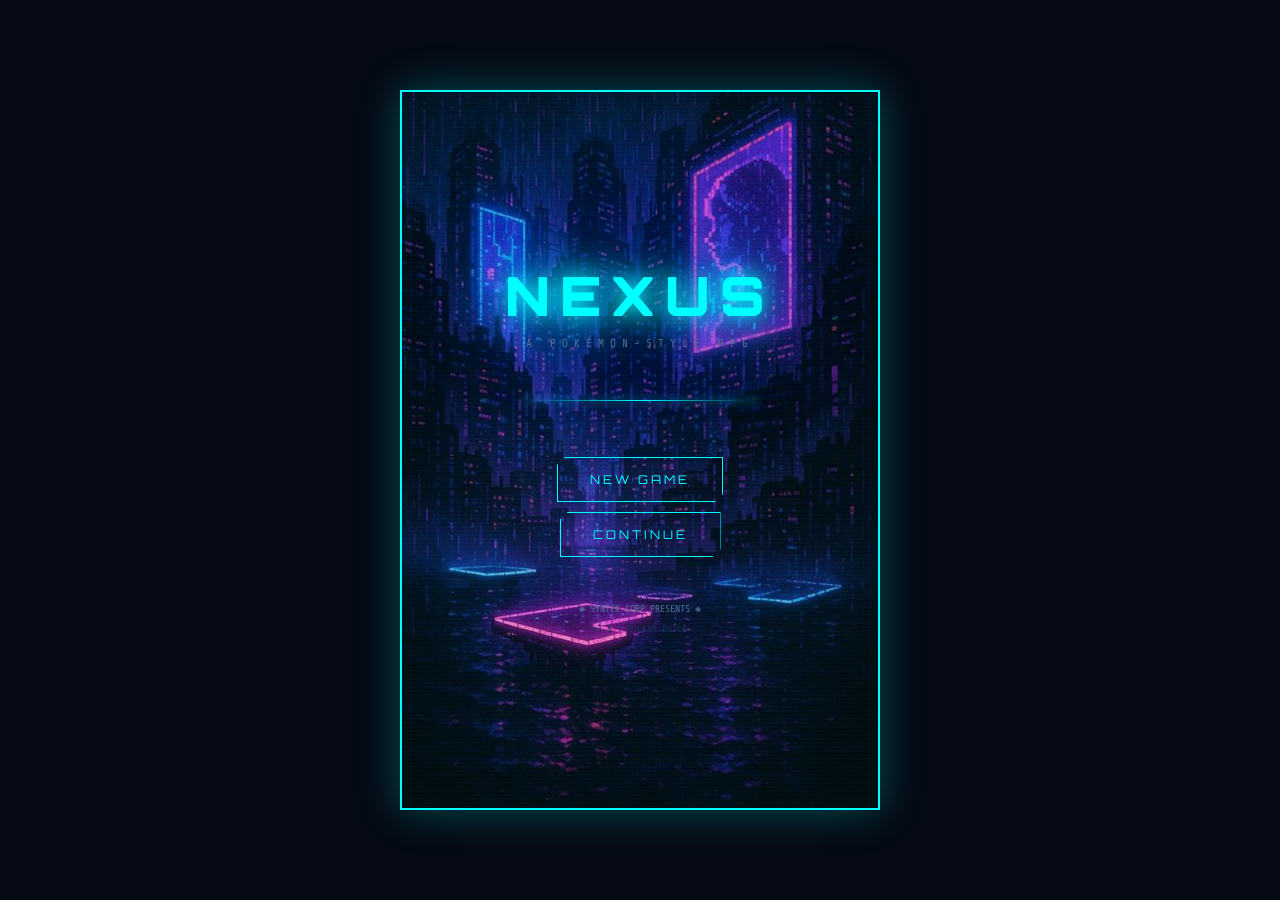
==== commit a6a4c208: "Add files via upload" ====
--- a/index.html
+++ b/index.html
@@ -5,6 +5,13 @@
 <meta name="viewport" content="width=device-width, initial-scale=1.0, user-scalable=no">
 <title>NEXUS — A Pokémon-Style RPG</title>
 <link rel="stylesheet" href="style.css">
+<link rel="manifest" href="manifest.json">
+<meta name="theme-color" content="#00ffff">
+<meta name="mobile-web-app-capable" content="yes">
+<meta name="apple-mobile-web-app-capable" content="yes">
+<meta name="apple-mobile-web-app-status-bar-style" content="black-translucent">
+<meta name="apple-mobile-web-app-title" content="NEXUS RPG">
+<link rel="apple-touch-icon" href="icon-192.png">
 <script>window.onerror=function(msg,src,line){alert("JS ERROR: "+msg+" ("+src.split("/").pop()+":"+line+")");};</script>
 </head>
 <body>
@@ -20,7 +27,7 @@
     <button class="btn" onclick="loadGame()" style="margin-top:4px;">CONTINUE</button>
     <div style="font-size:10px;color:var(--textdim);margin-top:36px;text-align:center;line-height:2;">
       ◈ SYNTEK CORP PRESENTS ◈<br>
-      <span style="font-size:9px;color:#1a3050;">v3.5 — NEW MAPS + ALL ASSETS</span>
+      <span style="font-size:9px;color:#1a3050;">v3.5 — POLISH BUILD</span>
     </div>
   </div>
 
@@ -280,5 +287,14 @@
 <script src="data_assets.js"></script>
 <script src="engine.js"></script>
 <script src="ui.js"></script>
+<script>
+if('serviceWorker' in navigator){
+  window.addEventListener('load', () => {
+    navigator.serviceWorker.register('./sw.js')
+      .then(() => console.log('[NEXUS] SW registered'))
+      .catch(e => console.log('[NEXUS] SW failed:', e));
+  });
+}
+</script>
 </body>
 </html>
--- a/style.css
+++ b/style.css
@@ -115,7 +115,7 @@
 
   /* BATTLE */
   #screen-battle{padding:0;flex-direction:column;background:#030810;}
-  .battle-scene{width:100%;height:250px;position:relative;
+  .battle-scene{width:100%;height:270px;position:relative;
     background:linear-gradient(180deg,#050f20,#0a1628 60%,#0d1f38);
     border-bottom:2px solid #1a3050;overflow:hidden;flex-shrink:0;}
   .battle-bg-grid{position:absolute;inset:0;background-size:cover;background-position:center;
@@ -126,11 +126,12 @@
   .battle-level{font-size:10px;color:var(--textdim);}
   .hp-bar-wrap{margin-top:4px;}
   .hp-label{font-size:9px;color:var(--textdim);display:flex;justify-content:space-between;}
-  .hp-bar{height:6px;background:#1a3050;border-radius:3px;overflow:hidden;margin-top:2px;}
-  .hp-fill{height:100%;background:var(--hp-green);border-radius:3px;transition:width .5s,background .5s;}
-  .battle-sprite{width:88px;height:88px;display:flex;align-items:center;justify-content:center;
-    filter:drop-shadow(0 0 14px rgba(0,255,255,.45));animation:slideUp .5s ease;flex-shrink:0;}
-  .battle-sprite svg{width:100%;height:100%;}
+  .hp-bar{height:8px;background:#0a1628;border-radius:4px;overflow:hidden;margin-top:3px;box-shadow:inset 0 1px 3px rgba(0,0,0,.5);}
+  .hp-fill{height:100%;background:var(--hp-green);border-radius:4px;transition:width .6s ease,background .4s;}
+  .battle-sprite{width:108px;height:108px;display:flex;align-items:center;justify-content:center;
+    filter:drop-shadow(0 0 14px rgba(0,255,255,.45));animation:slideUp .5s ease;flex-shrink:0;
+    background-size:contain;background-repeat:no-repeat;background-position:center;}
+  .battle-sprite svg,.battle-sprite img{width:100%;height:100%;object-fit:contain;image-rendering:pixelated;}
   .enemy-sprite{filter:drop-shadow(0 0 14px rgba(255,0,170,.55));}
   @keyframes spriteHit{0%{filter:brightness(1) drop-shadow(0 0 8px #fff)}40%{filter:brightness(12) saturate(0) drop-shadow(0 0 20px #fff)}100%{filter:brightness(1)}}
   @keyframes spriteShake{0%,100%{transform:translateX(0)}20%{transform:translateX(-8px)}40%{transform:translateX(8px)}60%{transform:translateX(-5px)}80%{transform:translateX(5px)}}
@@ -140,13 +141,13 @@
   .sprite-shake{animation:spriteShake .4s ease!important;}
   .enemy-sprite{animation:enemySpriteIn .5s ease;}
   .battle-sprite:not(.enemy-sprite){animation:playerSpriteIn .5s ease;}
-  .battle-log{padding:10px 16px;height:72px;overflow:hidden;border-bottom:1px solid #1a3050;flex-shrink:0;}
-  .battle-log-text{font-size:12px;line-height:1.7;color:var(--text);white-space:pre-wrap;}
+  .battle-log{padding:10px 16px;height:80px;overflow:hidden;border-bottom:1px solid #1a3050;flex-shrink:0;position:relative;}
+  .battle-log-text{font-size:12px;line-height:1.8;color:var(--text);white-space:pre-wrap;letter-spacing:0.3px;}
   .battle-actions{flex:1;display:flex;flex-direction:column;padding:10px;gap:6px;overflow:hidden;}
   .battle-menu-label{font-family:'Orbitron',sans-serif;font-size:10px;color:var(--textdim);letter-spacing:2px;}
   .move-grid{display:grid;grid-template-columns:1fr 1fr;gap:6px;}
   .move-btn{background:#0a1628;border:1px solid #1a3050;color:var(--text);font-family:'Share Tech Mono',monospace;
-    font-size:11px;padding:10px 8px;cursor:pointer;text-align:left;transition:all .15s;border-radius:3px;line-height:1.4;}
+    font-size:11px;padding:11px 10px;cursor:pointer;text-align:left;transition:all .15s;border-radius:4px;line-height:1.5;}
   .move-btn:hover,.move-btn:active{border-color:var(--accent);color:var(--accent);background:#0a2030;}
   .move-type{font-size:9px;color:var(--textdim);display:block;margin-top:2px;}
   .battle-main-menu{display:grid;grid-template-columns:1fr 1fr;gap:8px;}
@@ -231,7 +232,7 @@
   /* RESULT */
   #screen-result{gap:20px;text-align:center;
     background:radial-gradient(ellipse at 50% 40%,#0a1a30,#050a14 70%);}
-  .result-title{font-family:'Orbitron',sans-serif;font-size:30px;font-weight:900;letter-spacing:6px;
+  .result-title{font-family:'Orbitron',sans-serif;letter-spacing:3px;font-size:30px;font-weight:900;letter-spacing:6px;
     animation:resultPop .5s ease;}
   @keyframes resultPop{from{transform:scale(0.5);opacity:0;}to{transform:scale(1);opacity:1;}}
   .result-win{color:var(--accent);text-shadow:0 0 20px var(--accent),0 0 60px var(--accent);}
@@ -326,4 +327,53 @@
   .route-art{flex:1;display:flex;align-items:center;justify-content:center;
     background:linear-gradient(180deg,#050a14,#0a1a0a);border-bottom:1px solid #1a3050;
     flex-direction:column;gap:8px;font-size:64px;}
-</style>+</style>
+
+  /* ── FLOATING DAMAGE NUMBERS ── */
+  .dmg-float{
+    position:absolute;font-family:'Orbitron',sans-serif;font-size:16px;font-weight:bold;
+    pointer-events:none;z-index:99;text-shadow:0 0 8px currentColor;
+    animation:dmgFloat .9s ease-out forwards;transform:translateX(-50%);
+  }
+  @keyframes dmgFloat{
+    0%{opacity:1;transform:translateX(-50%) translateY(0) scale(1.3);}
+    30%{opacity:1;transform:translateX(-50%) translateY(-22px) scale(1);}
+    100%{opacity:0;transform:translateX(-50%) translateY(-44px) scale(0.8);}
+  }
+
+  /* ── HP BAR SHAKE ON HIT ── */
+  @keyframes hpShake{0%,100%{transform:translateX(0)}25%{transform:translateX(-4px)}75%{transform:translateX(4px)}}
+  .hp-shake{animation:hpShake .3s ease;}
+
+  /* ── BATTLE LOG CURSOR ── */
+  @keyframes blink{0%,100%{opacity:1}50%{opacity:0}}
+
+  /* ── MAIN MENU BUTTONS better feel ── */
+  .main-menu-btn{
+    background:linear-gradient(135deg,#0d1e36,#0a1628);
+    border:1px solid #1a3050;color:var(--text);
+    font-family:'Share Tech Mono',monospace;
+    font-size:13px;padding:16px;cursor:pointer;text-align:center;
+    transition:all .12s;border-radius:4px;
+    letter-spacing:0.5px;
+  }
+  .main-menu-btn:active{
+    background:linear-gradient(135deg,#0a2540,#0d2a4a);
+    border-color:var(--accent);color:var(--accent);
+    transform:scale(0.97);
+  }
+
+  /* ── CATCH BALL BOUNCE ── */
+  @keyframes ballBounce{
+    0%{transform:translateY(-60px) scale(1.2);}
+    40%{transform:translateY(0) scale(0.9);}
+    60%{transform:translateY(-18px) scale(1);}
+    80%{transform:translateY(0) scale(0.95);}
+    100%{transform:translateY(0) scale(1);}
+  }
+  .catch-ball{
+    position:absolute;top:50%;left:50%;transform:translate(-50%,-50%);
+    font-size:36px;display:none;z-index:50;pointer-events:none;
+    filter:drop-shadow(0 0 12px #00ccff);
+  }
+
